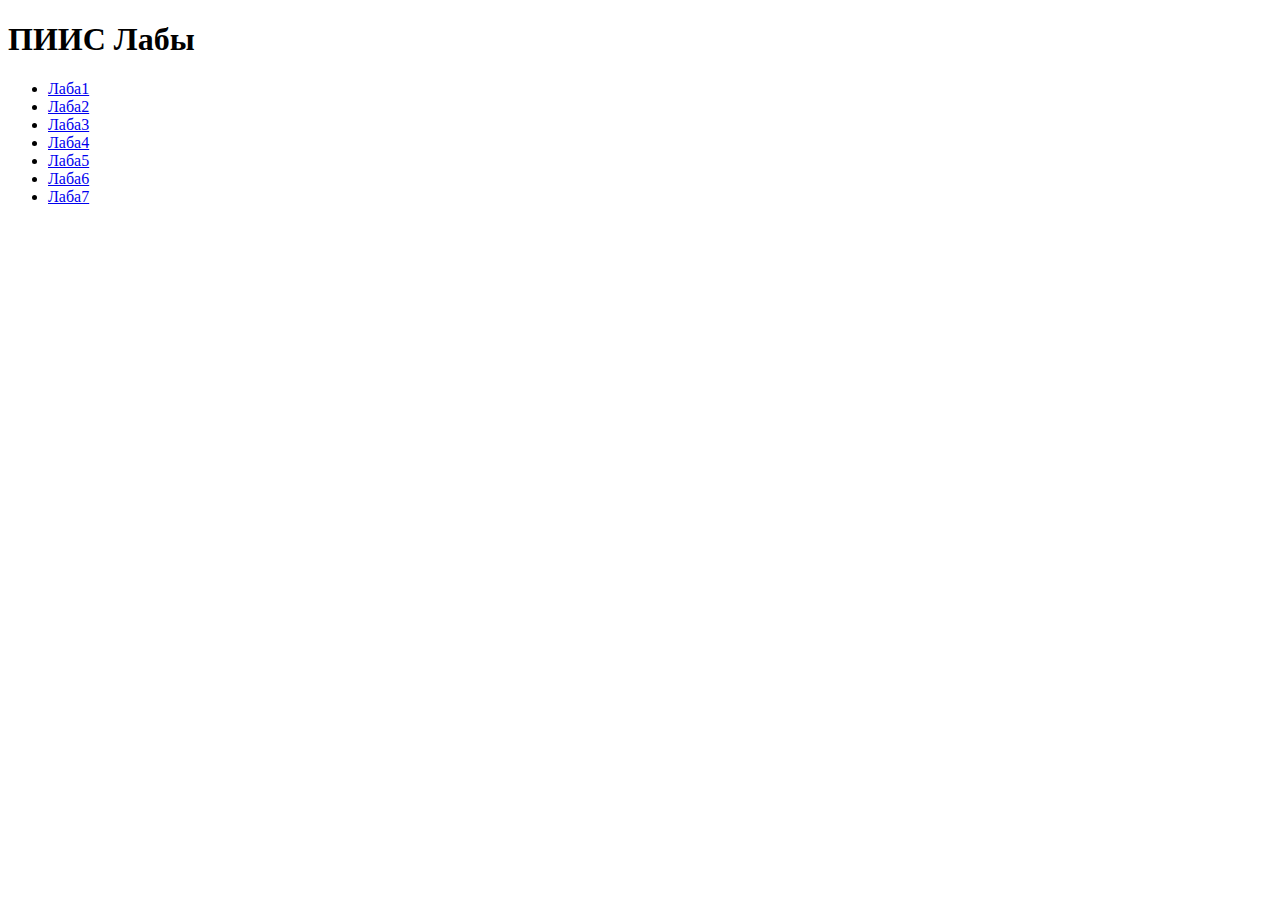
==== index.html @ 04f56bbf "Uploading index file" ====
<!DOCTYPE html>
<html lang="ru">

<head>
    <meta charset="UTF-8" />
    <title>Mqin</title>
</head>

<body>
    <h1>ПИИС Лабы</h1>
    <ul>
        <li><a href="PIIS Lab 1/Laba1.html">Лаба1</a></li>
        <li><a href="PIIS Lab 2/main.html">Лаба2</a></li>
        <li><a href="PIIS Labs 3,4/index.html">Лаба3</a></li>
        <li><a href="PIIS Lab 5/lab5.html">Лаба4</a></li>
        <li><a href="PIIS Lab 6/lab5.html">Лаба5</a></li>
        <li><a href="PIIS Lab 7/index.html">Лаба6</a></li>
        <li><a href="PIIS Lab 8/index.html">Лаба7</a></li>
    </ul>
</body>

</html>
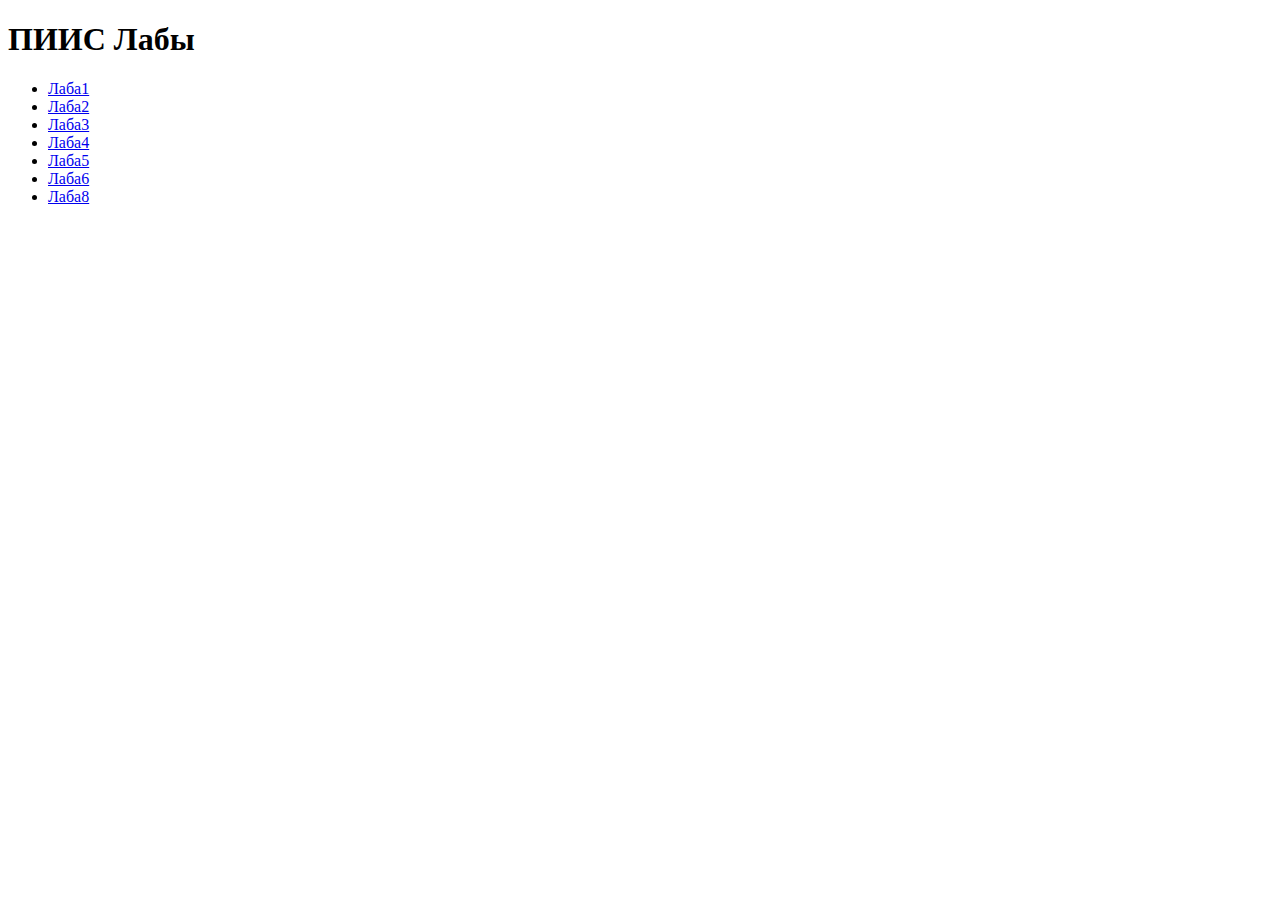
==== commit 4422c05f: "Changing Lab 8,7" ====
--- a/index.html
+++ b/index.html
@@ -15,7 +15,7 @@
         <li><a href="PIIS Lab 5/lab5.html">Лаба4</a></li>
         <li><a href="PIIS Lab 6/lab5.html">Лаба5</a></li>
         <li><a href="PIIS Lab 7/index.html">Лаба6</a></li>
-        <li><a href="PIIS Lab 8/index.html">Лаба7</a></li>
+        <li><a href="PIIS Lab 8/index.html">Лаба8</a></li>
     </ul>
 </body>
 
